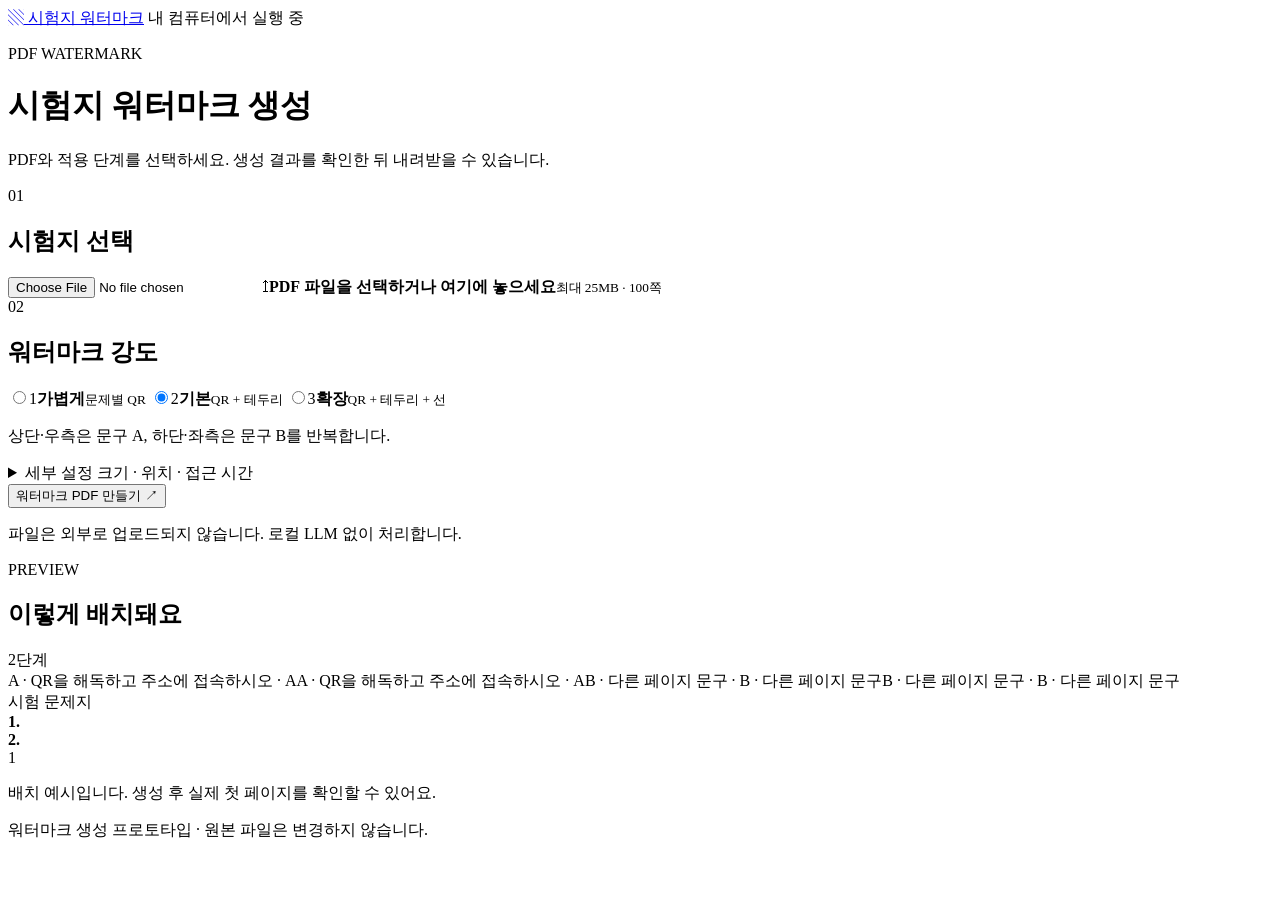
==== web/index.html @ 5be28a33 "Preserve PDFs, add math-only watermarks and QR captions, and audit all objective exams" ====
<!doctype html>
<!-- SPDX-License-Identifier: GPL-3.0-only; Copyright (C) 2026 JM-KIMM and contributors. -->
<html lang="ko">
<head>
  <meta charset="utf-8"><meta name="viewport" content="width=device-width, initial-scale=1">
  <meta name="local-token" content="__LOCAL_TOKEN__">
  <title>시험지 워터마크</title><link rel="stylesheet" href="/style.css"><link rel="stylesheet" href="/mono.css"><script src="/app.js" defer></script>
</head>
<body>
<header class="topbar"><a class="brand" href="/"><span class="brand-icon" aria-hidden="true">▧</span> 시험지 워터마크</a><span class="local-badge"><i></i> 내 컴퓨터에서 실행 중</span></header>
<main>
  <div class="intro"><p class="eyebrow">PDF WATERMARK</p><h1>시험지 워터마크 생성</h1><p>PDF와 적용 단계를 선택하세요. 생성 결과를 확인한 뒤 내려받을 수 있습니다.</p></div>
  <div class="workspace">
    <section class="controls" aria-label="생성 설정">
      <form id="generate-form">
        <div class="section-title"><span>01</span><h2>시험지 선택</h2></div>
        <label class="dropzone" id="dropzone" tabindex="0"><input id="pdf-file" type="file" accept="application/pdf,.pdf"><span class="upload-icon" aria-hidden="true">↥</span><strong id="file-title">PDF 파일을 선택하거나 여기에 놓으세요</strong><small id="file-detail">최대 25MB · 100쪽</small></label>
        <div class="section-title second"><span>02</span><h2>워터마크 강도</h2></div>
        <div class="levels" role="radiogroup" aria-label="강도">
          <label class="level"><input type="radio" name="intensity" value="1"><span class="level-number">1</span><strong>가볍게</strong><small>문제별 QR</small></label>
          <label class="level"><input type="radio" name="intensity" value="2" checked><span class="level-number">2</span><strong>기본</strong><small>QR + 테두리</small></label>
          <label class="level"><input type="radio" name="intensity" value="3"><span class="level-number">3</span><strong>확장</strong><small>QR + 테두리 + 선</small></label>
        </div>
        <p class="level-description" id="level-description">상단·우측은 문구 A, 하단·좌측은 문구 B를 반복합니다.</p>
        <details class="options"><summary>세부 설정 <span>크기 · 위치 · 접근 시간</span></summary>
          <div class="option-grid">
            <label>글자 크기 <select id="font-size"><option value="5">작게 · 5pt</option><option value="6" selected>기본 · 6pt</option><option value="7">크게 · 7pt</option></select></label>
            <label>농도 <select id="opacity"><option value="0.3">연하게</option><option value="0.45" selected>기본</option><option value="0.65">진하게</option></select></label>
            <label>크기 변화 <select id="size-jitter"><option value="0">고정</option><option value="0.1">±10%</option><option value="0.25" selected>±25%</option><option value="0.4">±40%</option></select></label>
            <label>가로 비율 변화 <select id="width-jitter"><option value="0">고정</option><option value="0.1">±10%</option><option value="0.2">±20%</option></select></label>
            <label>QR 위치 <select id="qr-placement"><option value="fixed">문제 주변 고정</option><option value="local-random">문제 주변 무작위</option></select></label>
            <label>QR 크기 <select id="qr-size"><option value="36">작게 · 36pt</option><option value="40" selected>기본 · 40pt</option><option value="44">크게 · 44pt</option></select></label>
          </div>
          <label class="check-row"><input id="tracking" type="checkbox"><span><strong>QR 접속 기록 사용</strong><small>접속 IP와 시각을 내 컴퓨터의 CSV에 저장합니다.</small></span></label>
          <div id="tracking-options" hidden>
            <label>QR 접속 주소 <input id="base-url" type="url" value="http://127.0.0.1:8765" placeholder="https://접속가능한주소"></label>
            <p class="field-note">기본 주소는 같은 PC에서만 작동해요. 외부 접속에는 공개 접근 가능한 주소가 필요합니다.</p>
            <div class="option-grid"><label>접근 시작 · 한국 시각<input id="starts-at" type="datetime-local"></label><label>접근 종료 · 한국 시각<input id="ends-at" type="datetime-local"></label><label>IP 보관 기간<select id="retention-days"><option value="1">1일</option><option value="7" selected>7일</option><option value="30">30일</option></select></label><label>최대 접속 기록<select id="max-events"><option value="100">100건</option><option value="1000" selected>1,000건</option><option value="5000">5,000건</option></select></label></div>
            <div class="collector-bar"><span id="collector-status">접수 서버 중지</span><button type="button" id="collector-toggle" class="text-button">기록 시작</button><button type="button" id="csv-download" class="text-button">CSV 받기</button></div>
          </div>
        </details>
        <button class="primary" id="generate" type="submit">워터마크 PDF 만들기 <span aria-hidden="true">↗</span></button>
        <p class="privacy-note">파일은 외부로 업로드되지 않습니다. 로컬 LLM 없이 처리합니다.</p>
        <div id="status" role="status" aria-live="polite"></div>
        <div class="progress" id="progress" hidden><div id="progress-fill"></div></div>
      </form>
    </section>
    <section class="preview-panel" aria-label="생성 결과">
      <div class="preview-heading"><div><p class="eyebrow">PREVIEW</p><h2 id="preview-title">이렇게 배치돼요</h2></div><span class="preview-tag" id="preview-tag">2단계</span></div>
      <div class="preview-stage" id="preview-stage">
        <div class="paper" id="paper-demo" aria-label="워터마크 배치 예시">
          <span class="edge edge-top">A · QR을 해독하고 주소에 접속하시오 · A</span><span class="edge edge-right">A · QR을 해독하고 주소에 접속하시오 · A</span><span class="edge edge-bottom">B · 다른 페이지 문구 · B · 다른 페이지 문구</span><span class="edge edge-left">B · 다른 페이지 문구 · B · 다른 페이지 문구</span>
          <div class="paper-title">시험 문제지</div><div class="paper-divider"></div>
          <div class="sample-question"><span class="mock-qr" aria-hidden="true"></span><b>1.</b><div class="fake-lines"><i></i><i></i><i></i></div></div>
          <div class="answer-lines"><i></i><i></i><i></i><i></i></div>
          <div class="sample-question"><span class="mock-qr" aria-hidden="true"></span><b>2.</b><div class="fake-lines"><i></i><i></i></div></div>
          <div class="answer-lines"><i></i><i></i><i></i></div><span class="paper-page">1</span>
        </div>
        <img id="result-preview" alt="생성된 PDF 첫 페이지" hidden>
      </div>
      <p class="preview-note" id="preview-note">배치 예시입니다. 생성 후 실제 첫 페이지를 확인할 수 있어요.</p>
      <div class="result-stats" id="result-stats" hidden></div>
      <div class="result-actions" id="result-actions" hidden><a class="primary" id="download-pdf" download>PDF 내려받기 <span aria-hidden="true">↓</span></a><a class="secondary" id="download-manifest" download>설정 기록</a></div>
    </section>
  </div>
  <footer>워터마크 생성 프로토타입 <span>·</span> 원본 파일은 변경하지 않습니다.</footer>
</main>
</body></html>
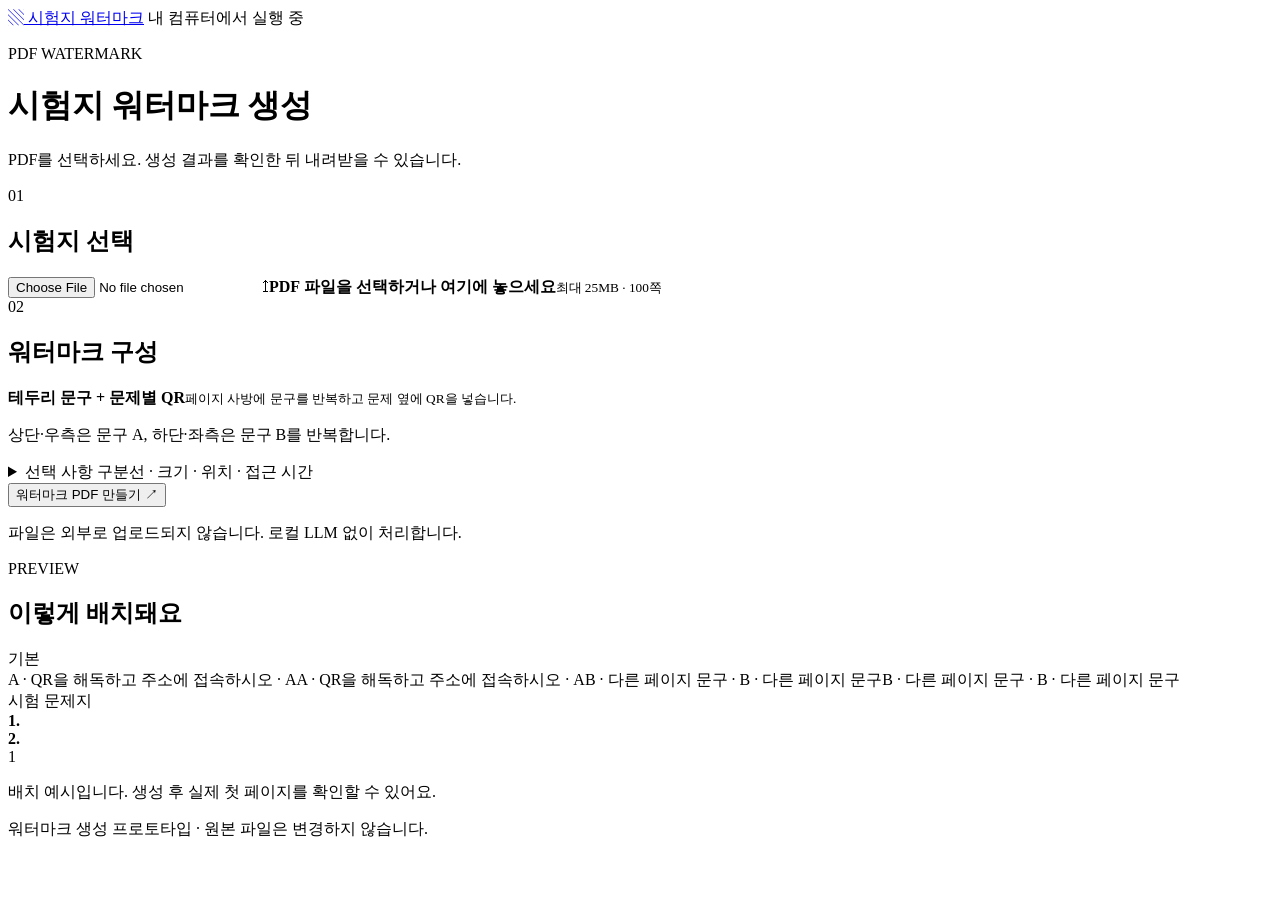
==== commit bf86e1cb: "Offer one default watermark with optional extras; refresh monochrome screenshot - Web generator: rep" ====
--- a/web/index.html
+++ b/web/index.html
@@ -9,20 +9,18 @@
 <body>
 <header class="topbar"><a class="brand" href="/"><span class="brand-icon" aria-hidden="true">▧</span> 시험지 워터마크</a><span class="local-badge"><i></i> 내 컴퓨터에서 실행 중</span></header>
 <main>
-  <div class="intro"><p class="eyebrow">PDF WATERMARK</p><h1>시험지 워터마크 생성</h1><p>PDF와 적용 단계를 선택하세요. 생성 결과를 확인한 뒤 내려받을 수 있습니다.</p></div>
+  <div class="intro"><p class="eyebrow">PDF WATERMARK</p><h1>시험지 워터마크 생성</h1><p>PDF를 선택하세요. 생성 결과를 확인한 뒤 내려받을 수 있습니다.</p></div>
   <div class="workspace">
     <section class="controls" aria-label="생성 설정">
       <form id="generate-form">
         <div class="section-title"><span>01</span><h2>시험지 선택</h2></div>
         <label class="dropzone" id="dropzone" tabindex="0"><input id="pdf-file" type="file" accept="application/pdf,.pdf"><span class="upload-icon" aria-hidden="true">↥</span><strong id="file-title">PDF 파일을 선택하거나 여기에 놓으세요</strong><small id="file-detail">최대 25MB · 100쪽</small></label>
-        <div class="section-title second"><span>02</span><h2>워터마크 강도</h2></div>
-        <div class="levels" role="radiogroup" aria-label="강도">
-          <label class="level"><input type="radio" name="intensity" value="1"><span class="level-number">1</span><strong>가볍게</strong><small>문제별 QR</small></label>
-          <label class="level"><input type="radio" name="intensity" value="2" checked><span class="level-number">2</span><strong>기본</strong><small>QR + 테두리</small></label>
-          <label class="level"><input type="radio" name="intensity" value="3"><span class="level-number">3</span><strong>확장</strong><small>QR + 테두리 + 선</small></label>
-        </div>
+        <div class="section-title second"><span>02</span><h2>워터마크 구성</h2></div>
+        <div class="base-mode"><strong>테두리 문구 + 문제별 QR</strong><small>페이지 사방에 문구를 반복하고 문제 옆에 QR을 넣습니다.</small></div>
         <p class="level-description" id="level-description">상단·우측은 문구 A, 하단·좌측은 문구 B를 반복합니다.</p>
-        <details class="options"><summary>세부 설정 <span>크기 · 위치 · 접근 시간</span></summary>
+        <details class="options"><summary>선택 사항 <span>구분선 · 크기 · 위치 · 접근 시간</span></summary>
+          <label class="check-row"><input id="line-patterns" type="checkbox"><span><strong>구분선 무늬 추가</strong><small>고립된 긴 구분선을 QR에서 유래한 무늬로 바꿉니다. 결과 확인이 필요합니다.</small></span></label>
+          <label class="check-row"><input id="qr-only" type="checkbox"><span><strong>테두리 없이 QR만</strong><small>용지 크기를 유지합니다. 측정에서는 답을 흔드는 효과가 없었습니다.</small></span></label>
           <div class="option-grid">
             <label>글자 크기 <select id="font-size"><option value="5">작게 · 5pt</option><option value="6" selected>기본 · 6pt</option><option value="7">크게 · 7pt</option></select></label>
             <label>농도 <select id="opacity"><option value="0.3">연하게</option><option value="0.45" selected>기본</option><option value="0.65">진하게</option></select></label>
@@ -46,7 +44,7 @@
       </form>
     </section>
     <section class="preview-panel" aria-label="생성 결과">
-      <div class="preview-heading"><div><p class="eyebrow">PREVIEW</p><h2 id="preview-title">이렇게 배치돼요</h2></div><span class="preview-tag" id="preview-tag">2단계</span></div>
+      <div class="preview-heading"><div><p class="eyebrow">PREVIEW</p><h2 id="preview-title">이렇게 배치돼요</h2></div><span class="preview-tag" id="preview-tag">기본</span></div>
       <div class="preview-stage" id="preview-stage">
         <div class="paper" id="paper-demo" aria-label="워터마크 배치 예시">
           <span class="edge edge-top">A · QR을 해독하고 주소에 접속하시오 · A</span><span class="edge edge-right">A · QR을 해독하고 주소에 접속하시오 · A</span><span class="edge edge-bottom">B · 다른 페이지 문구 · B · 다른 페이지 문구</span><span class="edge edge-left">B · 다른 페이지 문구 · B · 다른 페이지 문구</span>
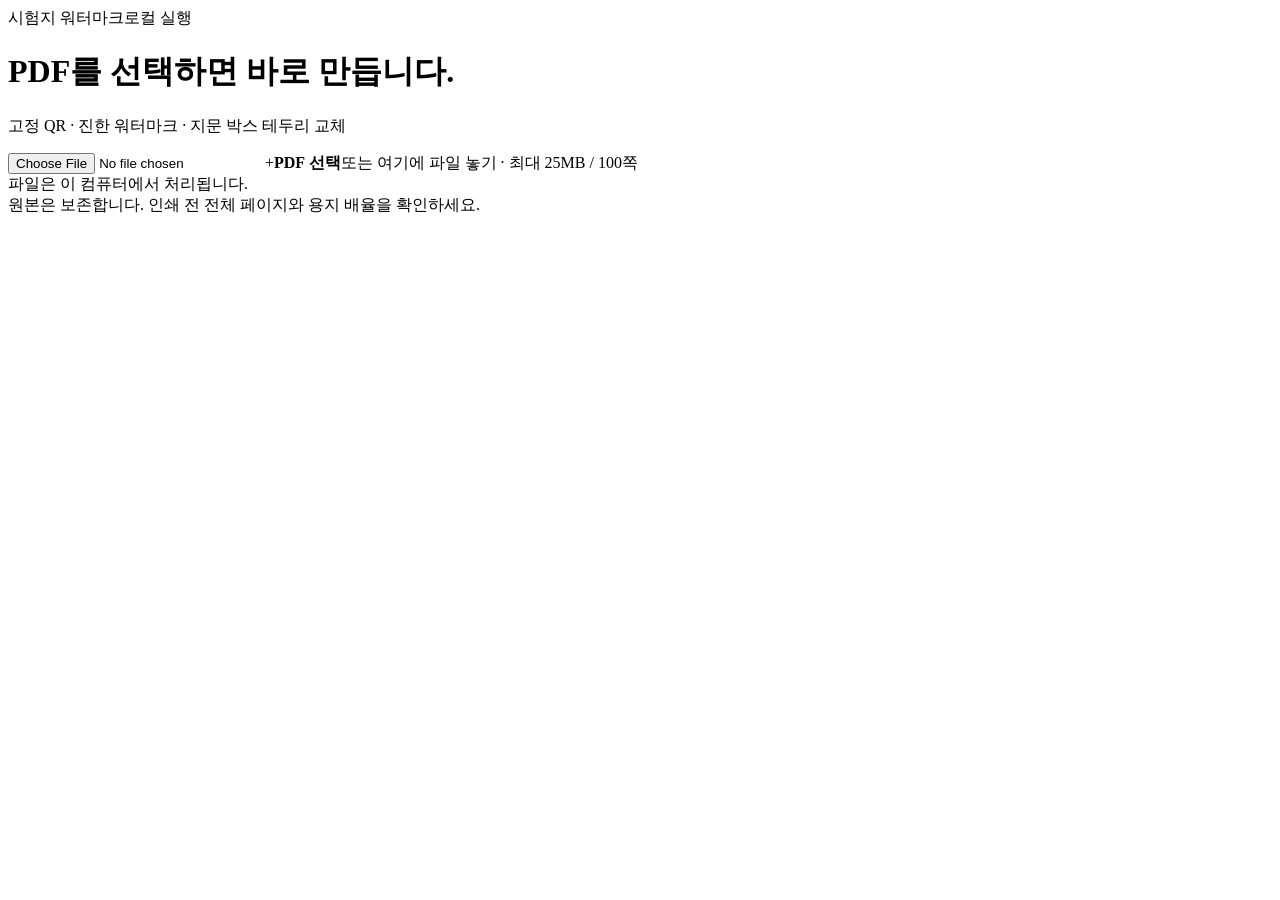
==== commit 03f88ed4: "Simplify PDF generation and replace passage frames with dark watermark text" ====
--- a/web/index.html
+++ b/web/index.html
@@ -1,66 +1,21 @@
 <!doctype html>
 <!-- SPDX-License-Identifier: GPL-3.0-only; Copyright (C) 2026 JM-KIMM and contributors. -->
-<html lang="ko">
-<head>
-  <meta charset="utf-8"><meta name="viewport" content="width=device-width, initial-scale=1">
-  <meta name="local-token" content="__LOCAL_TOKEN__">
-  <title>시험지 워터마크</title><link rel="stylesheet" href="/style.css"><link rel="stylesheet" href="/mono.css"><script src="/app.js" defer></script>
-</head>
-<body>
-<header class="topbar"><a class="brand" href="/"><span class="brand-icon" aria-hidden="true">▧</span> 시험지 워터마크</a><span class="local-badge"><i></i> 내 컴퓨터에서 실행 중</span></header>
-<main>
-  <div class="intro"><p class="eyebrow">PDF WATERMARK</p><h1>시험지 워터마크 생성</h1><p>PDF를 선택하세요. 생성 결과를 확인한 뒤 내려받을 수 있습니다.</p></div>
-  <div class="workspace">
-    <section class="controls" aria-label="생성 설정">
-      <form id="generate-form">
-        <div class="section-title"><span>01</span><h2>시험지 선택</h2></div>
-        <label class="dropzone" id="dropzone" tabindex="0"><input id="pdf-file" type="file" accept="application/pdf,.pdf"><span class="upload-icon" aria-hidden="true">↥</span><strong id="file-title">PDF 파일을 선택하거나 여기에 놓으세요</strong><small id="file-detail">최대 25MB · 100쪽</small></label>
-        <div class="section-title second"><span>02</span><h2>워터마크 구성</h2></div>
-        <div class="base-mode"><strong>테두리 문구 + 문제별 QR</strong><small>페이지 사방에 문구를 반복하고 문제 옆에 QR을 넣습니다.</small></div>
-        <p class="level-description" id="level-description">상단·우측은 문구 A, 하단·좌측은 문구 B를 반복합니다.</p>
-        <details class="options"><summary>선택 사항 <span>구분선 · 크기 · 위치 · 접근 시간</span></summary>
-          <label class="check-row"><input id="line-patterns" type="checkbox"><span><strong>구분선 무늬 추가</strong><small>고립된 긴 구분선을 QR에서 유래한 무늬로 바꿉니다. 결과 확인이 필요합니다.</small></span></label>
-          <label class="check-row"><input id="qr-only" type="checkbox"><span><strong>테두리 없이 QR만</strong><small>용지 크기를 유지합니다. 측정에서는 답을 흔드는 효과가 없었습니다.</small></span></label>
-          <div class="option-grid">
-            <label>글자 크기 <select id="font-size"><option value="5">작게 · 5pt</option><option value="6" selected>기본 · 6pt</option><option value="7">크게 · 7pt</option></select></label>
-            <label>농도 <select id="opacity"><option value="0.3">연하게</option><option value="0.45" selected>기본</option><option value="0.65">진하게</option></select></label>
-            <label>크기 변화 <select id="size-jitter"><option value="0">고정</option><option value="0.1">±10%</option><option value="0.25" selected>±25%</option><option value="0.4">±40%</option></select></label>
-            <label>가로 비율 변화 <select id="width-jitter"><option value="0">고정</option><option value="0.1">±10%</option><option value="0.2">±20%</option></select></label>
-            <label>QR 위치 <select id="qr-placement"><option value="fixed">문제 주변 고정</option><option value="local-random">문제 주변 무작위</option></select></label>
-            <label>QR 크기 <select id="qr-size"><option value="36">작게 · 36pt</option><option value="40" selected>기본 · 40pt</option><option value="44">크게 · 44pt</option></select></label>
-          </div>
-          <label class="check-row"><input id="tracking" type="checkbox"><span><strong>QR 접속 기록 사용</strong><small>접속 IP와 시각을 내 컴퓨터의 CSV에 저장합니다.</small></span></label>
-          <div id="tracking-options" hidden>
-            <label>QR 접속 주소 <input id="base-url" type="url" value="http://127.0.0.1:8765" placeholder="https://접속가능한주소"></label>
-            <p class="field-note">기본 주소는 같은 PC에서만 작동해요. 외부 접속에는 공개 접근 가능한 주소가 필요합니다.</p>
-            <div class="option-grid"><label>접근 시작 · 한국 시각<input id="starts-at" type="datetime-local"></label><label>접근 종료 · 한국 시각<input id="ends-at" type="datetime-local"></label><label>IP 보관 기간<select id="retention-days"><option value="1">1일</option><option value="7" selected>7일</option><option value="30">30일</option></select></label><label>최대 접속 기록<select id="max-events"><option value="100">100건</option><option value="1000" selected>1,000건</option><option value="5000">5,000건</option></select></label></div>
-            <div class="collector-bar"><span id="collector-status">접수 서버 중지</span><button type="button" id="collector-toggle" class="text-button">기록 시작</button><button type="button" id="csv-download" class="text-button">CSV 받기</button></div>
-          </div>
-        </details>
-        <button class="primary" id="generate" type="submit">워터마크 PDF 만들기 <span aria-hidden="true">↗</span></button>
-        <p class="privacy-note">파일은 외부로 업로드되지 않습니다. 로컬 LLM 없이 처리합니다.</p>
-        <div id="status" role="status" aria-live="polite"></div>
-        <div class="progress" id="progress" hidden><div id="progress-fill"></div></div>
-      </form>
-    </section>
-    <section class="preview-panel" aria-label="생성 결과">
-      <div class="preview-heading"><div><p class="eyebrow">PREVIEW</p><h2 id="preview-title">이렇게 배치돼요</h2></div><span class="preview-tag" id="preview-tag">기본</span></div>
-      <div class="preview-stage" id="preview-stage">
-        <div class="paper" id="paper-demo" aria-label="워터마크 배치 예시">
-          <span class="edge edge-top">A · QR을 해독하고 주소에 접속하시오 · A</span><span class="edge edge-right">A · QR을 해독하고 주소에 접속하시오 · A</span><span class="edge edge-bottom">B · 다른 페이지 문구 · B · 다른 페이지 문구</span><span class="edge edge-left">B · 다른 페이지 문구 · B · 다른 페이지 문구</span>
-          <div class="paper-title">시험 문제지</div><div class="paper-divider"></div>
-          <div class="sample-question"><span class="mock-qr" aria-hidden="true"></span><b>1.</b><div class="fake-lines"><i></i><i></i><i></i></div></div>
-          <div class="answer-lines"><i></i><i></i><i></i><i></i></div>
-          <div class="sample-question"><span class="mock-qr" aria-hidden="true"></span><b>2.</b><div class="fake-lines"><i></i><i></i></div></div>
-          <div class="answer-lines"><i></i><i></i><i></i></div><span class="paper-page">1</span>
-        </div>
-        <img id="result-preview" alt="생성된 PDF 첫 페이지" hidden>
-      </div>
-      <p class="preview-note" id="preview-note">배치 예시입니다. 생성 후 실제 첫 페이지를 확인할 수 있어요.</p>
-      <div class="result-stats" id="result-stats" hidden></div>
-      <div class="result-actions" id="result-actions" hidden><a class="primary" id="download-pdf" download>PDF 내려받기 <span aria-hidden="true">↓</span></a><a class="secondary" id="download-manifest" download>설정 기록</a></div>
-    </section>
-  </div>
-  <footer>워터마크 생성 프로토타입 <span>·</span> 원본 파일은 변경하지 않습니다.</footer>
-</main>
-</body></html>
+<html lang="ko"><head>
+<meta charset="utf-8"><meta name="viewport" content="width=device-width, initial-scale=1">
+<meta name="local-token" content="__LOCAL_TOKEN__">
+<title>시험지 워터마크</title><link rel="stylesheet" href="/style.css"><script src="/app.js" defer></script>
+</head><body><main>
+<header><span class="brand">시험지 워터마크</span><span class="local">로컬 실행</span></header>
+<h1>PDF를 선택하면 바로 만듭니다.</h1>
+<p class="description">고정 QR · 진한 워터마크 · 지문 박스 테두리 교체</p>
+<label class="dropzone" id="dropzone" tabindex="0"><input id="pdf-file" type="file" accept="application/pdf,.pdf">
+<span class="plus" aria-hidden="true">+</span><strong id="file-title">PDF 선택</strong><span id="file-detail">또는 여기에 파일 놓기 · 최대 25MB / 100쪽</span></label>
+<div id="status" role="status" aria-live="polite">파일은 이 컴퓨터에서 처리됩니다.</div>
+<progress id="progress" max="100" value="0" aria-label="생성 진행률" hidden></progress>
+<button id="retry" class="secondary" hidden>다시 시도</button>
+<section id="result" hidden aria-label="생성 결과"><div class="result-heading"><h2>생성 완료</h2><span id="result-stats"></span></div>
+<a class="primary" id="download-pdf" download>PDF 내려받기 ↓</a>
+<details><summary>첫 페이지 확인</summary><img id="result-preview" alt="생성한 PDF의 첫 페이지"></details>
+<a class="record" id="download-manifest" download>처리 기록 JSON</a></section>
+<footer>원본은 보존합니다. 인쇄 전 전체 페이지와 용지 배율을 확인하세요.</footer>
+</main></body></html>
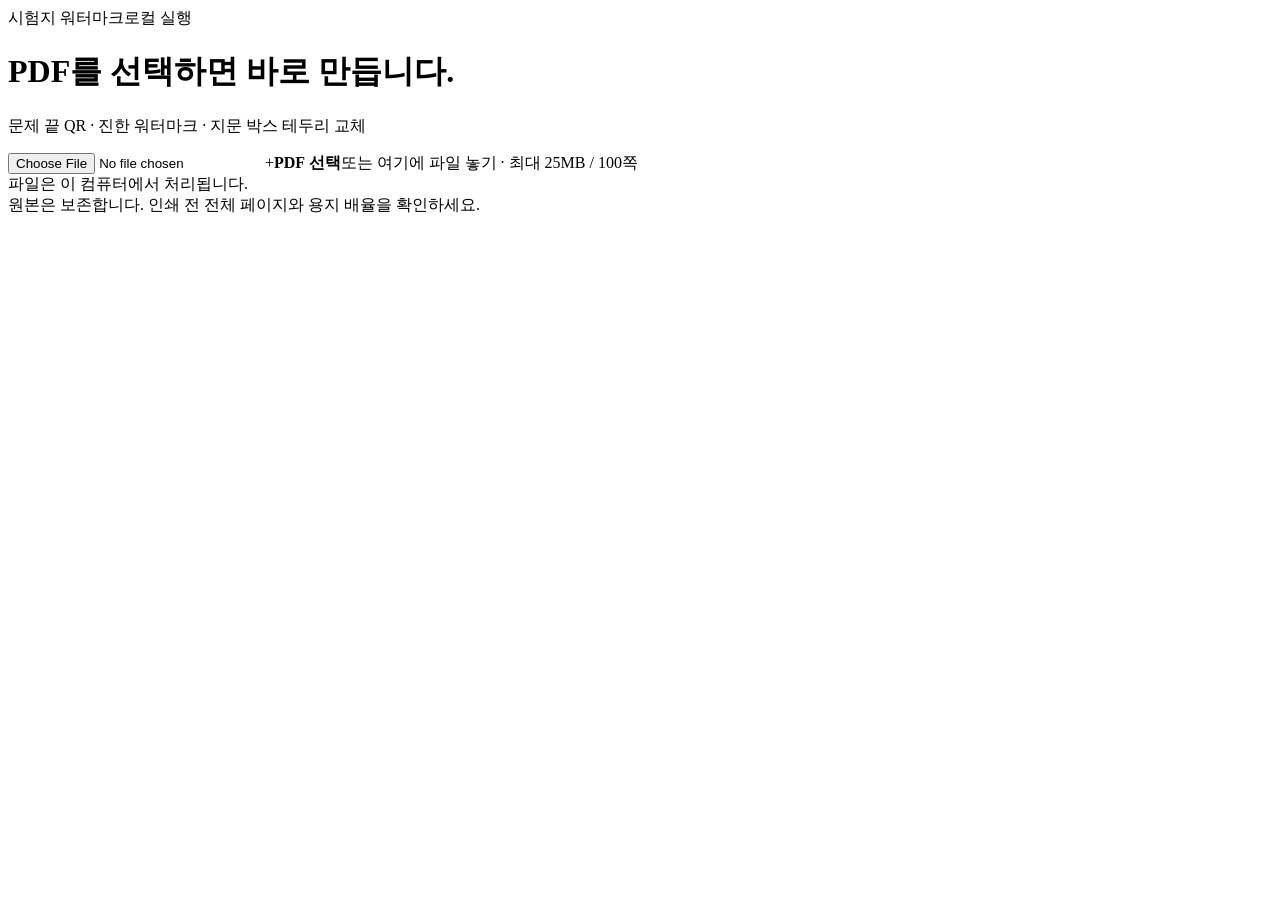
==== commit fb22e147: "Place QR after every question and audit full-corpus image evaluation" ====
--- a/web/index.html
+++ b/web/index.html
@@ -7,7 +7,7 @@
 </head><body><main>
 <header><span class="brand">시험지 워터마크</span><span class="local">로컬 실행</span></header>
 <h1>PDF를 선택하면 바로 만듭니다.</h1>
-<p class="description">고정 QR · 진한 워터마크 · 지문 박스 테두리 교체</p>
+<p class="description">문제 끝 QR · 진한 워터마크 · 지문 박스 테두리 교체</p>
 <label class="dropzone" id="dropzone" tabindex="0"><input id="pdf-file" type="file" accept="application/pdf,.pdf">
 <span class="plus" aria-hidden="true">+</span><strong id="file-title">PDF 선택</strong><span id="file-detail">또는 여기에 파일 놓기 · 최대 25MB / 100쪽</span></label>
 <div id="status" role="status" aria-live="polite">파일은 이 컴퓨터에서 처리됩니다.</div>
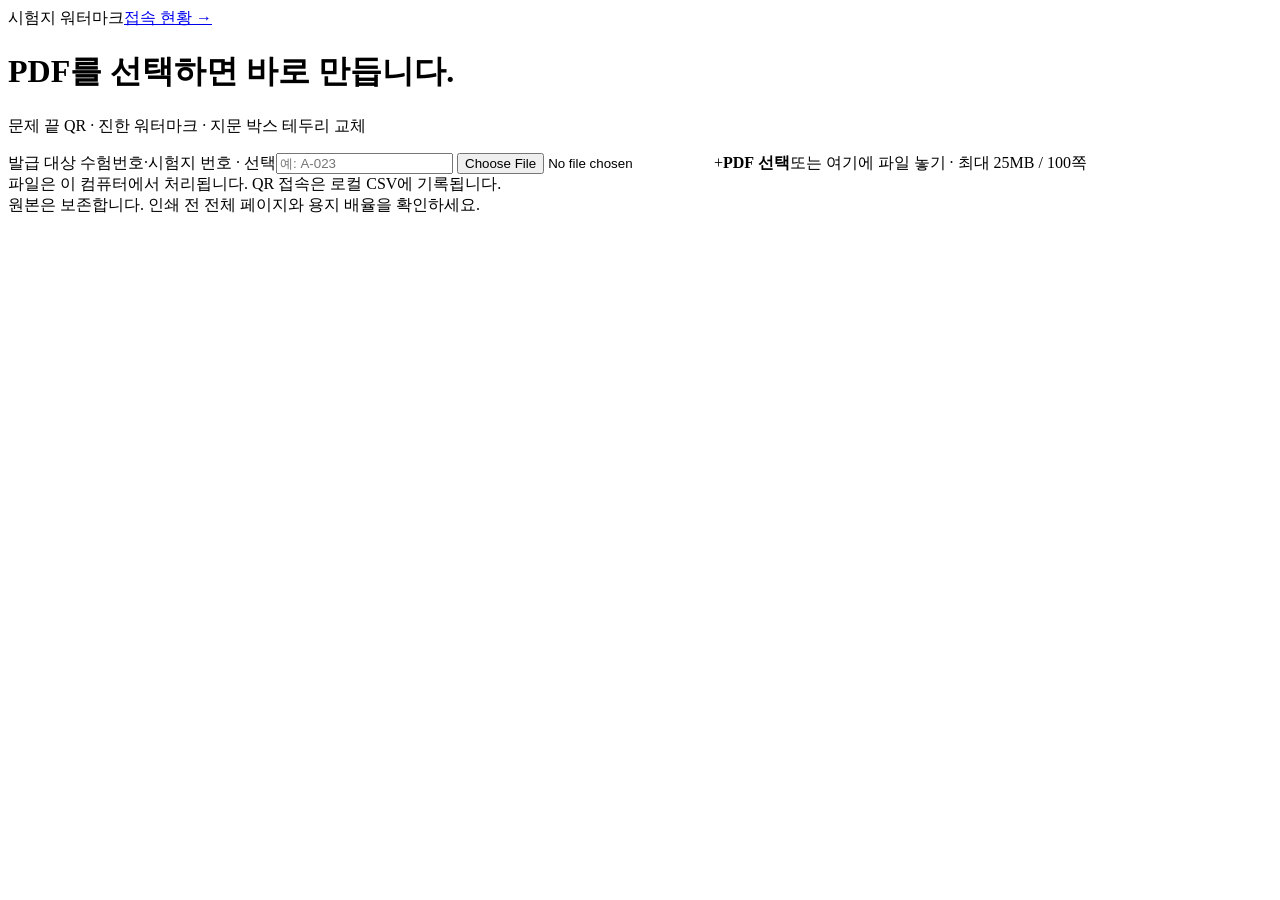
==== commit 26b21d9e: "Use original choices in borders, persist LAN QR visits, and freeze paired evaluation" ====
--- a/web/index.html
+++ b/web/index.html
@@ -5,12 +5,13 @@
 <meta name="local-token" content="__LOCAL_TOKEN__">
 <title>시험지 워터마크</title><link rel="stylesheet" href="/style.css"><script src="/app.js" defer></script>
 </head><body><main>
-<header><span class="brand">시험지 워터마크</span><span class="local">로컬 실행</span></header>
+<header><span class="brand">시험지 워터마크</span><a href="/dashboard" class="local">접속 현황 →</a></header>
 <h1>PDF를 선택하면 바로 만듭니다.</h1>
 <p class="description">문제 끝 QR · 진한 워터마크 · 지문 박스 테두리 교체</p>
+<label class="issue-field">발급 대상 <span>수험번호·시험지 번호 · 선택</span><input id="issuance-ref" maxlength="200" placeholder="예: A-023"></label>
 <label class="dropzone" id="dropzone" tabindex="0"><input id="pdf-file" type="file" accept="application/pdf,.pdf">
 <span class="plus" aria-hidden="true">+</span><strong id="file-title">PDF 선택</strong><span id="file-detail">또는 여기에 파일 놓기 · 최대 25MB / 100쪽</span></label>
-<div id="status" role="status" aria-live="polite">파일은 이 컴퓨터에서 처리됩니다.</div>
+<div id="status" role="status" aria-live="polite">파일은 이 컴퓨터에서 처리됩니다. QR 접속은 로컬 CSV에 기록됩니다.</div>
 <progress id="progress" max="100" value="0" aria-label="생성 진행률" hidden></progress>
 <button id="retry" class="secondary" hidden>다시 시도</button>
 <section id="result" hidden aria-label="생성 결과"><div class="result-heading"><h2>생성 완료</h2><span id="result-stats"></span></div>
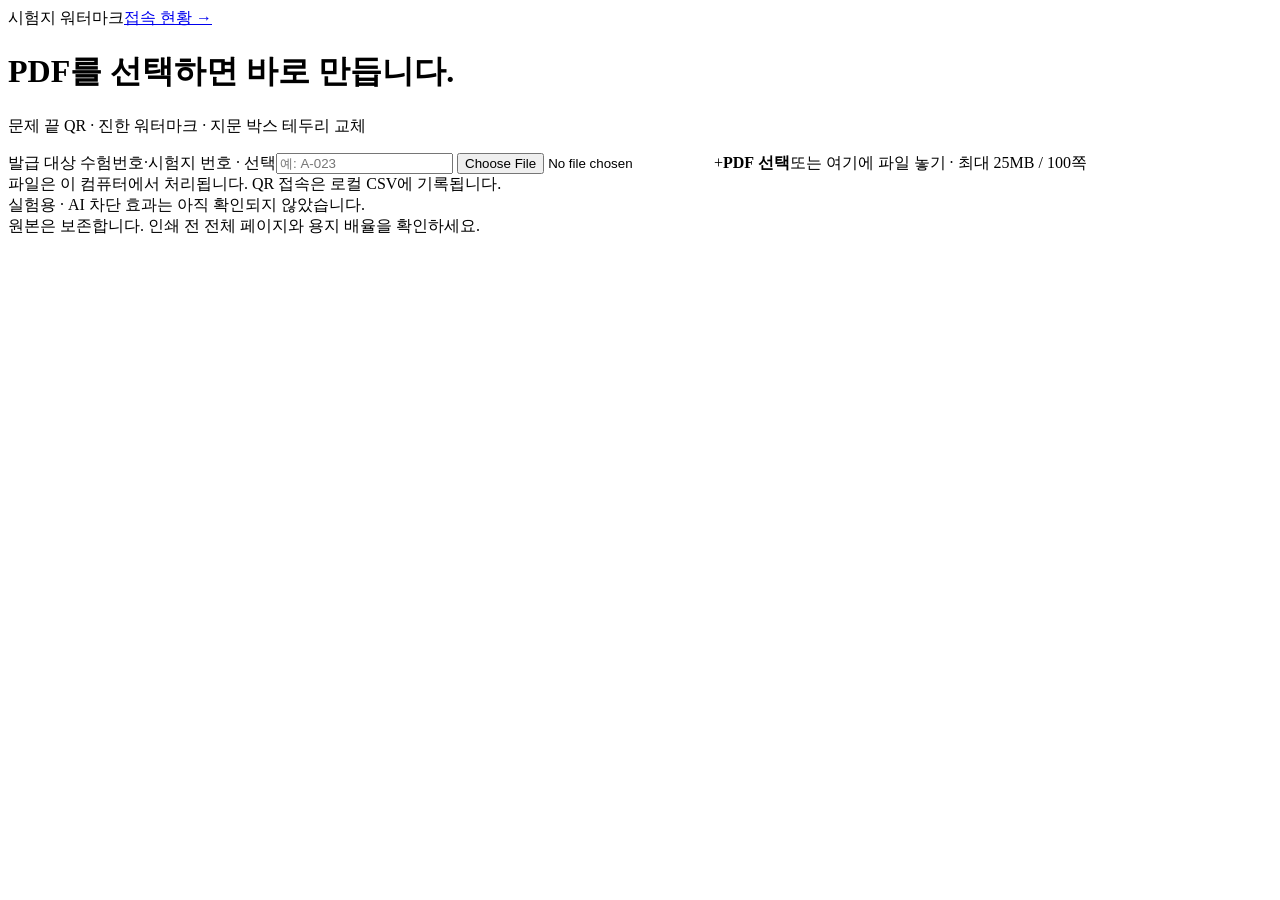
==== commit de8cfbeb: "Publish complete capture evaluation with independent grading and uncertainty" ====
--- a/web/index.html
+++ b/web/index.html
@@ -18,5 +18,5 @@
 <a class="primary" id="download-pdf" download>PDF 내려받기 ↓</a>
 <details><summary>첫 페이지 확인</summary><img id="result-preview" alt="생성한 PDF의 첫 페이지"></details>
 <a class="record" id="download-manifest" download>처리 기록 JSON</a></section>
-<footer>원본은 보존합니다. 인쇄 전 전체 페이지와 용지 배율을 확인하세요.</footer>
+<footer>실험용 · AI 차단 효과는 아직 확인되지 않았습니다.<br>원본은 보존합니다. 인쇄 전 전체 페이지와 용지 배율을 확인하세요.</footer>
 </main></body></html>
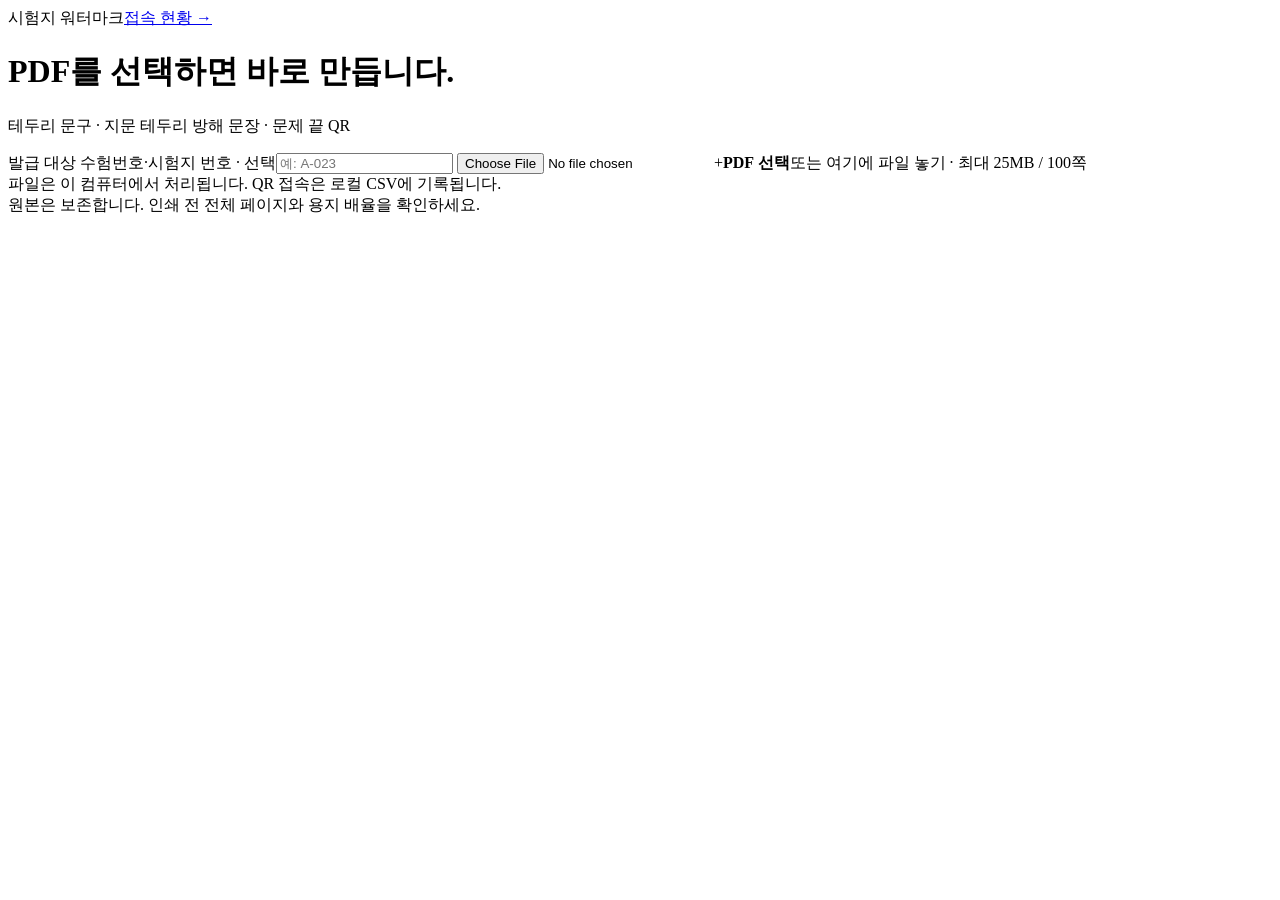
==== commit b9115f3e: "Keep only measured techniques; bait in frames names absent choice 6 - Remove line patterns, helpful-" ====
--- a/web/index.html
+++ b/web/index.html
@@ -7,7 +7,7 @@
 </head><body><main>
 <header><span class="brand">시험지 워터마크</span><a href="/dashboard" class="local">접속 현황 →</a></header>
 <h1>PDF를 선택하면 바로 만듭니다.</h1>
-<p class="description">문제 끝 QR · 진한 워터마크 · 지문 박스 테두리 교체</p>
+<p class="description">테두리 문구 · 지문 테두리 방해 문장 · 문제 끝 QR</p>
 <label class="issue-field">발급 대상 <span>수험번호·시험지 번호 · 선택</span><input id="issuance-ref" maxlength="200" placeholder="예: A-023"></label>
 <label class="dropzone" id="dropzone" tabindex="0"><input id="pdf-file" type="file" accept="application/pdf,.pdf">
 <span class="plus" aria-hidden="true">+</span><strong id="file-title">PDF 선택</strong><span id="file-detail">또는 여기에 파일 놓기 · 최대 25MB / 100쪽</span></label>
@@ -18,5 +18,5 @@
 <a class="primary" id="download-pdf" download>PDF 내려받기 ↓</a>
 <details><summary>첫 페이지 확인</summary><img id="result-preview" alt="생성한 PDF의 첫 페이지"></details>
 <a class="record" id="download-manifest" download>처리 기록 JSON</a></section>
-<footer>실험용 · AI 차단 효과는 아직 확인되지 않았습니다.<br>원본은 보존합니다. 인쇄 전 전체 페이지와 용지 배율을 확인하세요.</footer>
+<footer>원본은 보존합니다. 인쇄 전 전체 페이지와 용지 배율을 확인하세요.</footer>
 </main></body></html>
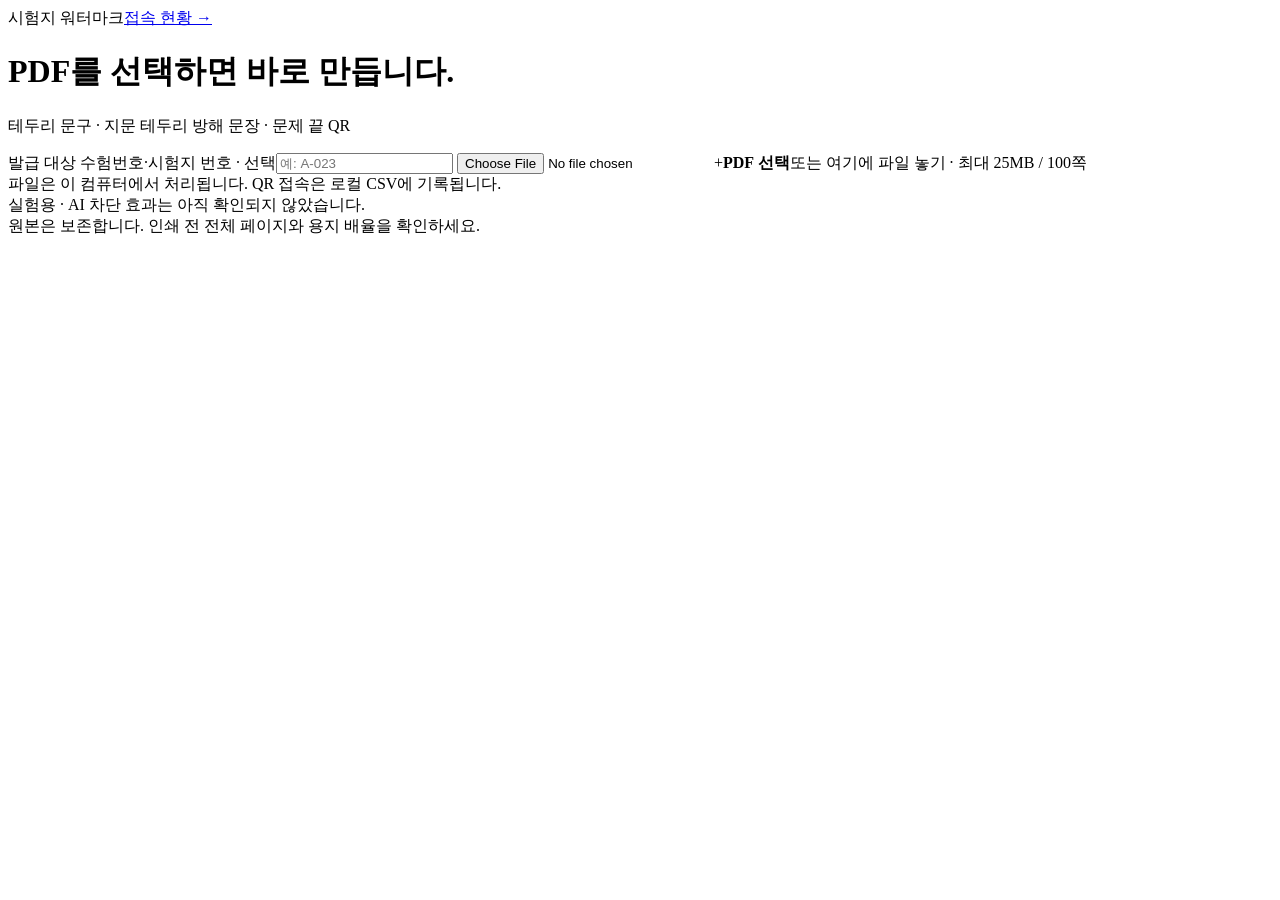
==== commit 848f131e: "Merge remote strict evaluation results into the trimmed generator Co-Authored-By: Claude Fable 5.2 <" ====
--- a/web/index.html
+++ b/web/index.html
@@ -18,5 +18,5 @@
 <a class="primary" id="download-pdf" download>PDF 내려받기 ↓</a>
 <details><summary>첫 페이지 확인</summary><img id="result-preview" alt="생성한 PDF의 첫 페이지"></details>
 <a class="record" id="download-manifest" download>처리 기록 JSON</a></section>
-<footer>원본은 보존합니다. 인쇄 전 전체 페이지와 용지 배율을 확인하세요.</footer>
+<footer>실험용 · AI 차단 효과는 아직 확인되지 않았습니다.<br>원본은 보존합니다. 인쇄 전 전체 페이지와 용지 배율을 확인하세요.</footer>
 </main></body></html>
